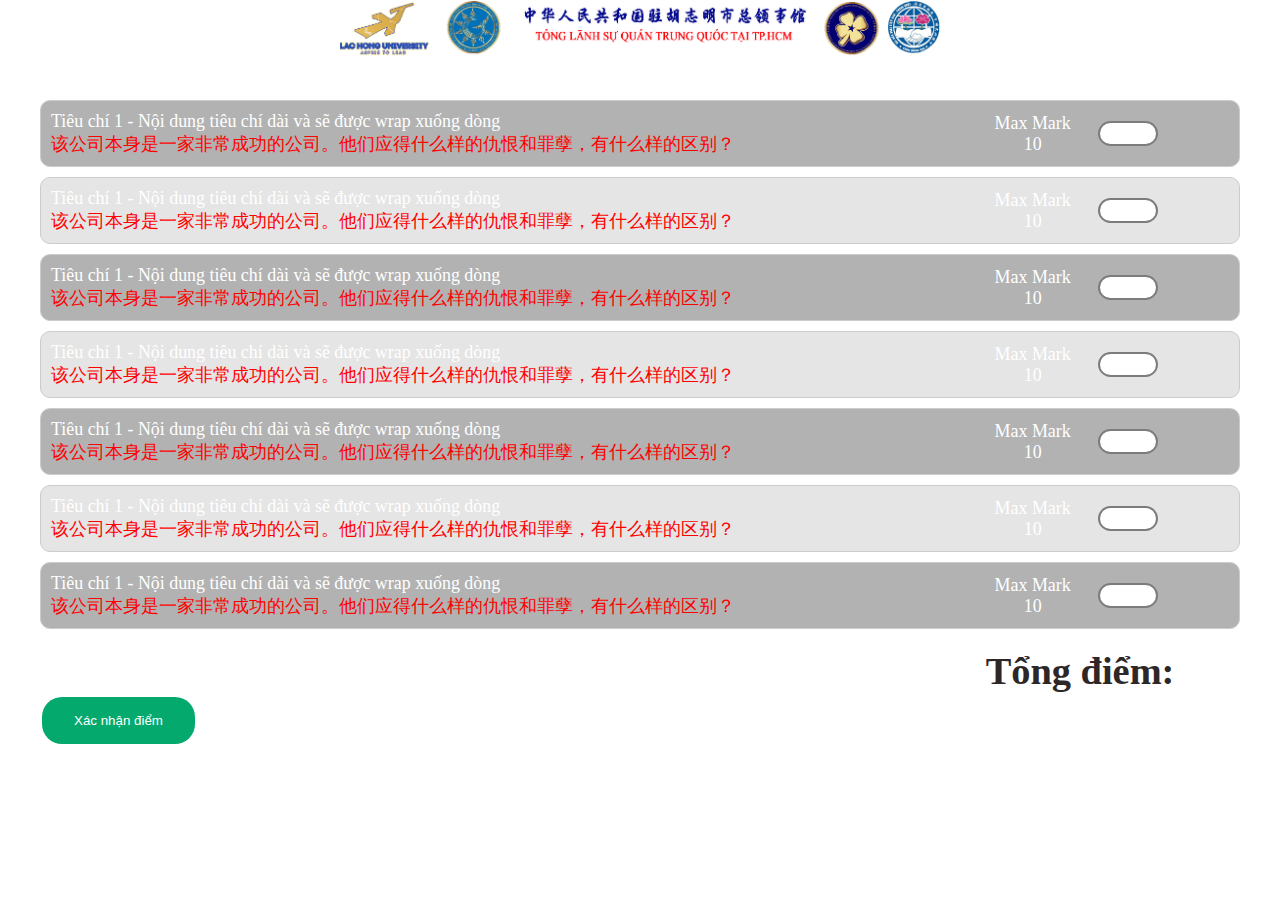
==== html/chamdiem2.html @ cae4973e "first commit" ====
<!DOCTYPE html>
<html lang="en">

<head>
    <meta charset="UTF-8">
    <meta name="viewport" content="width=device-width, initial-scale=1.0">
    <title>Cham điểm 2</title>
    <link rel="stylesheet" href="/asset/css/chamdiem2.css">
</head>

<body>
    <div class="wrapper">

        <div class="banner">
            <div class="container">
                <div class="img-head">
                    <img src="/asset/logo/16.png" alt="">
                </div>
                <h1>Tiêu chí thi</h1>
                <div class="criteria">
                    <span class="content">Tiêu chí 1 - Nội dung tiêu chí dài và sẽ được wrap xuống dòng <br>
                        <span class="tiengtrung">该公司本身是一家非常成功的公司。他们应得什么样的仇恨和罪孽，有什么样的区别？</span></span>
                    <span style="text-align: center;">Max Mark <br>10</span>

                    <input class="textBox" type="text">
                </div>

                <div class="criteria">
                    <span class="content">Tiêu chí 1 - Nội dung tiêu chí dài và sẽ được wrap xuống dòng <br>
                        <span class="tiengtrung">该公司本身是一家非常成功的公司。他们应得什么样的仇恨和罪孽，有什么样的区别？</span></span>
                    <span style="text-align: center;">Max Mark <br>10</span>

                    <input class="textBox" type="text">
                </div>

                <div class="criteria">
                    <span class="content">Tiêu chí 1 - Nội dung tiêu chí dài và sẽ được wrap xuống dòng <br>
                        <span class="tiengtrung">该公司本身是一家非常成功的公司。他们应得什么样的仇恨和罪孽，有什么样的区别？</span></span>
                    <span style="text-align: center;">Max Mark <br>10</span>

                    <input class="textBox" type="text">
                </div>

                <div class="criteria">
                    <span class="content">Tiêu chí 1 - Nội dung tiêu chí dài và sẽ được wrap xuống dòng <br>
                        <span class="tiengtrung">该公司本身是一家非常成功的公司。他们应得什么样的仇恨和罪孽，有什么样的区别？</span></span>
                    <span style="text-align: center;">Max Mark <br>10</span>

                    <input class="textBox" type="text">
                </div>

                <div class="criteria">
                    <span class="content">Tiêu chí 1 - Nội dung tiêu chí dài và sẽ được wrap xuống dòng <br>
                        <span class="tiengtrung">该公司本身是一家非常成功的公司。他们应得什么样的仇恨和罪孽，有什么样的区别？</span></span>
                    <span style="text-align: center;">Max Mark <br>10</span>

                    <input class="textBox" type="text">
                </div>

                <div class="criteria">
                    <span class="content">Tiêu chí 1 - Nội dung tiêu chí dài và sẽ được wrap xuống dòng <br>
                        <span class="tiengtrung">该公司本身是一家非常成功的公司。他们应得什么样的仇恨和罪孽，有什么样的区别？</span></span>
                    <span style="text-align: center;">Max Mark <br>10</span>

                    <input class="textBox" type="text">
                </div>

                <div class="criteria">
                    <span class="content">Tiêu chí 1 - Nội dung tiêu chí dài và sẽ được wrap xuống dòng <br>
                        <span class="tiengtrung">该公司本身是一家非常成功的公司。他们应得什么样的仇恨和罪孽，有什么样的区别？</span></span>
                    <span style="text-align: center;">Max Mark <br>10</span>

                    <input class="textBox" type="text">
                </div>


                <div class="total-wrapper">
                    <span class="total-label">Tổng điểm:</span>
                    <span class="total-score">100</span>
                </div>

                <button id="confirm-button">Xác nhận điểm</button>

                <div class="popup" id="popup">
                    <div class="popup-content">
                        <h2>Thông tin đội thi</h2>
                        <p>Tổng số điểm: <span id="popup-total-score"></span></p>
                        <div class="popup-buttons">
                            <button id="accept-button">Chấp nhận</button>
                            <button id="cancel-button">Hủy</button>
                        </div>
                    </div>
                </div>
            </div>
        </div>
    </div>

    <script>
        // Lấy danh sách các tiêu chí và ô điểm tương ứng
        const criteriaElements = document.querySelectorAll('.criteria');
        const scoreInputs = document.querySelectorAll('.textBox');

        // Tính tổng điểm khi có sự thay đổi trong ô điểm
        const calculateTotalScore = () => {
            let totalScore = 0;
            scoreInputs.forEach((input) => {
                totalScore += parseInt(input.value) || 0;
            });
            document.querySelector('.total-score').textContent = totalScore;
        };

        // Gán sự kiện thay đổi vào các ô điểm
        scoreInputs.forEach((input) => {
            input.addEventListener('change', calculateTotalScore);
        });

        // Hiển thị popup khi nhấp vào nút xác nhận điểm
        const confirmButton = document.getElementById('confirm-button');
        const popup = document.getElementById('popup');
        const popupTotalScore = document.getElementById('popup-total-score');

        confirmButton.addEventListener('click', () => {
            popupTotalScore.textContent = document.querySelector('.total-score').textContent;
            popup.classList.add('active');
        });

        // Đóng popup và quay lại trang chấm điểm khi nhấp vào nút hủy
        const cancelButton = document.getElementById('cancel-button');

        cancelButton.addEventListener('click', () => {
            popup.classList.remove('active');
        });

        // Gửi điểm khi nhấp vào nút chấp nhận (chức năng này cần được cài đặt)
        const acceptButton = document.getElementById('accept-button');

        acceptButton.addEventListener('click', () => {
            // Gửi điểm đi
            alert("Thành công, nhấn oke để tiếp tục")
            // Sau khi gửi điểm, bạn có thể thực hiện các hành động khác, ví dụ như làm mới trang
            window.location = 'http://127.0.0.1:5500/html/chondoi.html'
        });
    </script>
</body>

</html>
---- asset/css/chamdiem2.css ----
* {
    margin: 0;
    padding: 0;
    box-sizing: border-box;
}
h1 {
    color: #fff;
}
:focus{
    outline: none;
}
.container {
    margin: auto;
    max-width: 1200px;
}

.banner {
    background-image: url(../logo/BR\ 01.png);
    width: 100%;
    height: 100vh;
    background-size: cover;
}

.img-head {
    text-align: center;
}

.img-head img {
    width: 50%;
}

.criteria {
    display: grid;
    grid-template-columns: 7fr 1fr 1fr;
    align-items: center;
    margin-bottom: 10px;
    border: 1px solid #ccc;
    border-radius: 10px;
    padding: 10px;
    font-size: 1.12em;
}

.criteria input[type="text"] {
    width: 50px;
    font-size: 1em;
    width: 60px;
    text-align: center;
    border-radius: 20px;
    border: 2px solid #7d7b7b;
}
.tiengtrung {
    color: red;
}
.criteria:nth-child(odd) {
    color: #fff;
    background-color: rgba(0, 0, 0, 0.3);
}
.criteria:nth-child(even) {
    color: #fff;
    background-color: rgba(0, 0, 0, 0.1);
}
.total-wrapper {
    margin-top: 20px;
    text-align: right;
    font-size: 2em;
}
.total-label {
    font-weight: bold;
    font-size: 1.2em;
    color: #2e2727;
}
.total-score {
    font-size: 1.2em;
    font-weight: 900;
    color: #fff;
}
.popup {
    position: fixed;
    top: 0;
    left: 0;
    width: 100%;
    height: 100%;
    display: flex;
    justify-content: center;
    align-items: center;
    background-color: rgba(0, 0, 0, 0.5);
    z-index: 9999;
    visibility: hidden;
    opacity: 0;
    transition: visibility 0s, opacity 0.3s;
}
.popup.active {
    visibility: visible;
    opacity: 1;
}
.popup-content {
    background-color: #fff;
    padding: 30px;
    border-radius: 5px;
    text-align: center;
}
.popup-content h2 ,p {
    margin-bottom: 15px;
}
.popup-buttons button {
    margin: 0 10px;
    font-size: 1.2em;
    padding: 5px 10px;
    border-radius: 5px;
    border: 1px solid #393232;
}
#confirm-button {
    background-color: #04AA6D;
    border: none;
    color: white;
    padding: 16px 32px;
    text-decoration: none;
    margin: 4px 2px;
    cursor: pointer;
    border-radius: 20px;
    text-align: right;
}
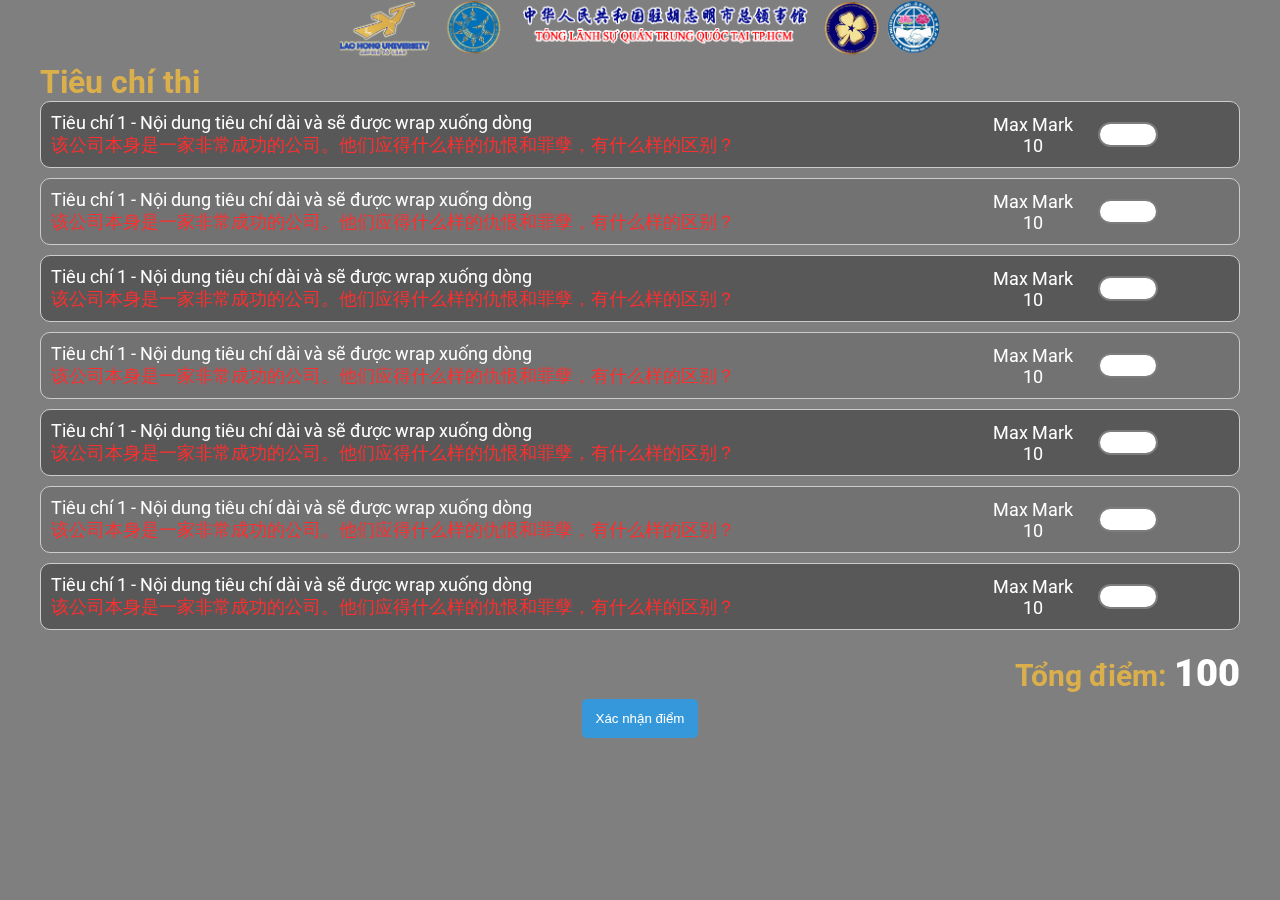
==== commit e5304536: "edit giaoDien" ====
--- a/html/chamdiem2.html
+++ b/html/chamdiem2.html
@@ -6,11 +6,11 @@
     <meta name="viewport" content="width=device-width, initial-scale=1.0">
     <title>Cham điểm 2</title>
     <link rel="stylesheet" href="/asset/css/chamdiem2.css">
+    <link rel="stylesheet" href="/asset/css/base.css">
 </head>
 
 <body>
     <div class="wrapper">
-
         <div class="banner">
             <div class="container">
                 <div class="img-head">
@@ -22,7 +22,7 @@
                         <span class="tiengtrung">该公司本身是一家非常成功的公司。他们应得什么样的仇恨和罪孽，有什么样的区别？</span></span>
                     <span style="text-align: center;">Max Mark <br>10</span>
 
-                    <input class="textBox" type="text">
+                    <input class="textBox" type="number">
                 </div>
 
                 <div class="criteria">
@@ -30,7 +30,7 @@
                         <span class="tiengtrung">该公司本身是一家非常成功的公司。他们应得什么样的仇恨和罪孽，有什么样的区别？</span></span>
                     <span style="text-align: center;">Max Mark <br>10</span>
 
-                    <input class="textBox" type="text">
+                    <input class="textBox" type="number">
                 </div>
 
                 <div class="criteria">
@@ -38,7 +38,7 @@
                         <span class="tiengtrung">该公司本身是一家非常成功的公司。他们应得什么样的仇恨和罪孽，有什么样的区别？</span></span>
                     <span style="text-align: center;">Max Mark <br>10</span>
 
-                    <input class="textBox" type="text">
+                    <input class="textBox" type="number">
                 </div>
 
                 <div class="criteria">
@@ -46,7 +46,7 @@
                         <span class="tiengtrung">该公司本身是一家非常成功的公司。他们应得什么样的仇恨和罪孽，有什么样的区别？</span></span>
                     <span style="text-align: center;">Max Mark <br>10</span>
 
-                    <input class="textBox" type="text">
+                    <input class="textBox" type="number">
                 </div>
 
                 <div class="criteria">
@@ -54,7 +54,7 @@
                         <span class="tiengtrung">该公司本身是一家非常成功的公司。他们应得什么样的仇恨和罪孽，有什么样的区别？</span></span>
                     <span style="text-align: center;">Max Mark <br>10</span>
 
-                    <input class="textBox" type="text">
+                    <input class="textBox" type="number">
                 </div>
 
                 <div class="criteria">
@@ -62,7 +62,7 @@
                         <span class="tiengtrung">该公司本身是一家非常成功的公司。他们应得什么样的仇恨和罪孽，有什么样的区别？</span></span>
                     <span style="text-align: center;">Max Mark <br>10</span>
 
-                    <input class="textBox" type="text">
+                    <input class="textBox" type="number">
                 </div>
 
                 <div class="criteria">
@@ -70,7 +70,7 @@
                         <span class="tiengtrung">该公司本身是一家非常成功的公司。他们应得什么样的仇恨和罪孽，有什么样的区别？</span></span>
                     <span style="text-align: center;">Max Mark <br>10</span>
 
-                    <input class="textBox" type="text">
+                    <input class="textBox" type="number">
                 </div>
 
 
@@ -79,7 +79,7 @@
                     <span class="total-score">100</span>
                 </div>
 
-                <button id="confirm-button">Xác nhận điểm</button>
+                <div class="confirm-button-wrapper"><button id="confirm-button">Xác nhận điểm</button></div>
 
                 <div class="popup" id="popup">
                     <div class="popup-content">
@@ -93,6 +93,8 @@
                 </div>
             </div>
         </div>
+        <div class="layer"></div>
+
     </div>
 
     <script>
--- a/asset/css/chamdiem2.css
+++ b/asset/css/chamdiem2.css
@@ -1,122 +1,168 @@
-* {
-    margin: 0;
-    padding: 0;
-    box-sizing: border-box;
-}
-h1 {
-    color: #fff;
-}
-:focus{
-    outline: none;
-}
-.container {
-    margin: auto;
-    max-width: 1200px;
-}
+ * {
+     margin: 0;
+     padding: 0;
+     box-sizing: border-box;
+ }
 
-.banner {
-    background-image: url(../logo/BR\ 01.png);
-    width: 100%;
-    height: 100vh;
-    background-size: cover;
-}
+ .banner {
+     height: 100% !important;
+ }
 
-.img-head {
-    text-align: center;
-}
+ h1 {
+     color: #dbaf4b;
+ }
 
-.img-head img {
-    width: 50%;
-}
+ :focus {
+     outline: none;
+ }
 
-.criteria {
-    display: grid;
-    grid-template-columns: 7fr 1fr 1fr;
-    align-items: center;
-    margin-bottom: 10px;
-    border: 1px solid #ccc;
-    border-radius: 10px;
-    padding: 10px;
-    font-size: 1.12em;
-}
 
-.criteria input[type="text"] {
-    width: 50px;
-    font-size: 1em;
-    width: 60px;
-    text-align: center;
-    border-radius: 20px;
-    border: 2px solid #7d7b7b;
-}
-.tiengtrung {
-    color: red;
-}
-.criteria:nth-child(odd) {
-    color: #fff;
-    background-color: rgba(0, 0, 0, 0.3);
-}
-.criteria:nth-child(even) {
-    color: #fff;
-    background-color: rgba(0, 0, 0, 0.1);
-}
-.total-wrapper {
-    margin-top: 20px;
-    text-align: right;
-    font-size: 2em;
-}
-.total-label {
-    font-weight: bold;
-    font-size: 1.2em;
-    color: #2e2727;
-}
-.total-score {
-    font-size: 1.2em;
-    font-weight: 900;
-    color: #fff;
-}
-.popup {
-    position: fixed;
-    top: 0;
-    left: 0;
-    width: 100%;
-    height: 100%;
-    display: flex;
-    justify-content: center;
-    align-items: center;
-    background-color: rgba(0, 0, 0, 0.5);
-    z-index: 9999;
-    visibility: hidden;
-    opacity: 0;
-    transition: visibility 0s, opacity 0.3s;
-}
-.popup.active {
-    visibility: visible;
-    opacity: 1;
-}
-.popup-content {
-    background-color: #fff;
-    padding: 30px;
-    border-radius: 5px;
-    text-align: center;
-}
-.popup-content h2 ,p {
-    margin-bottom: 15px;
-}
-.popup-buttons button {
-    margin: 0 10px;
-    font-size: 1.2em;
-    padding: 5px 10px;
-    border-radius: 5px;
-    border: 1px solid #393232;
-}
-#confirm-button {
-    background-color: #04AA6D;
-    border: none;
-    color: white;
-    padding: 16px 32px;
-    text-decoration: none;
-    margin: 4px 2px;
-    cursor: pointer;
-    border-radius: 20px;
-    text-align: right;
-}+ .img-head {
+     text-align: center;
+ }
+
+ .img-head img {
+     width: 50%;
+ }
+
+ .criteria {
+     display: grid;
+     grid-template-columns: 7fr 1fr 1fr;
+     align-items: center;
+     margin-bottom: 10px;
+     border: 1px solid #ccc;
+     border-radius: 10px;
+     padding: 10px;
+     font-size: 1.12em;
+ }
+
+ .textBox {
+     width: 50px;
+     font-size: 1em;
+     width: 60px;
+     text-align: center;
+     border-radius: 20px;
+     border: 2px solid #7d7b7b;
+ }
+
+ .tiengtrung {
+     color: #ff2d2d;
+ }
+
+ .criteria:nth-child(odd) {
+     color: #fff;
+     background-color: rgba(0, 0, 0, 0.3);
+ }
+
+ .criteria:nth-child(even) {
+     color: #fff;
+     background-color: rgba(0, 0, 0, 0.1);
+ }
+
+ .total-wrapper {
+     margin-top: 20px;
+     text-align: right;
+     font-size: 2em;
+ }
+
+ .total-label {
+     font-weight: bold;
+     font-size: 30px;
+     color: #dbaf4b;
+ }
+
+ .total-score {
+     font-size: 1.2em;
+     font-weight: 900;
+     color: #fff;
+ }
+
+ .popup {
+     position: fixed;
+     top: 0;
+     left: 0;
+     width: 100%;
+     height: 100%;
+     display: flex;
+     justify-content: center;
+     align-items: center;
+     background-color: rgba(0, 0, 0, 0.5);
+     z-index: 9999;
+     visibility: hidden;
+     opacity: 0;
+     transition: visibility 0s, opacity 0.3s;
+ }
+
+ .popup.active {
+     visibility: visible;
+     opacity: 1;
+ }
+
+ .popup-content {
+     background-color: #3498db;
+     padding: 30px;
+     border-radius: 5px;
+     text-align: center;
+ }
+
+ .popup-content h2,
+ p {
+     color: #fff;
+     margin-bottom: 15px;
+ }
+
+ .popup-content h2 {
+     color: #dbaf4b;
+     font-weight: 600;
+ }
+
+ .popup-buttons button {
+     margin: 0 10px;
+     font-size: 16px;
+     padding: 5px 10px;
+     border-radius: 4px;
+     border: 1px solid #393232;
+     cursor: pointer;
+     border: none;
+ }
+
+ .popup-buttons button:hover {
+     background-color: #e7e7e7;
+ }
+
+ .confirm-button-wrapper {
+     width: 100%;
+     padding-bottom: 12px;
+     text-align: center;
+ }
+
+ #confirm-button {
+     background-color: #3498db;
+     border: none;
+     color: white;
+     padding: 12px 14px;
+     text-decoration: none;
+     margin: 4px 2px;
+     cursor: pointer;
+     border-radius: 5px;
+     text-align: right;
+
+ }
+
+ #confirm-button:hover {
+     background-color: #338ac5;
+ }
+
+ .layer {
+     position: fixed;
+     top: 0;
+     left: 0;
+     z-index: 10;
+     width: 100%;
+     background: black;
+     opacity: 0.5;
+     height: 100%;
+     overflow: hidden;
+     outline: 0;
+     transition: opacity 0.15s linear;
+ }--- a/asset/css/base.css
+++ b/asset/css/base.css
@@ -0,0 +1,34 @@
+@import url('https://fonts.googleapis.com/css2?family=Roboto:wght@300;500;700&display=swap');
+
+* {
+    margin: 0;
+    padding: 0;
+    box-sizing: border-box;
+}
+
+html {
+    font-family: 'Roboto', sans-serif;
+
+}
+
+:focus {
+    outline: none;
+}
+
+.banner {
+    background-image: url(../logo/BR\ 01.png);
+    width: 100%;
+    height: 100vh;
+    background-size: cover;
+}
+
+.wrapper {
+    height: 100%;
+}
+
+.container {
+    margin: auto;
+    max-width: 1200px;
+    position: relative;
+    z-index: 11;
+}